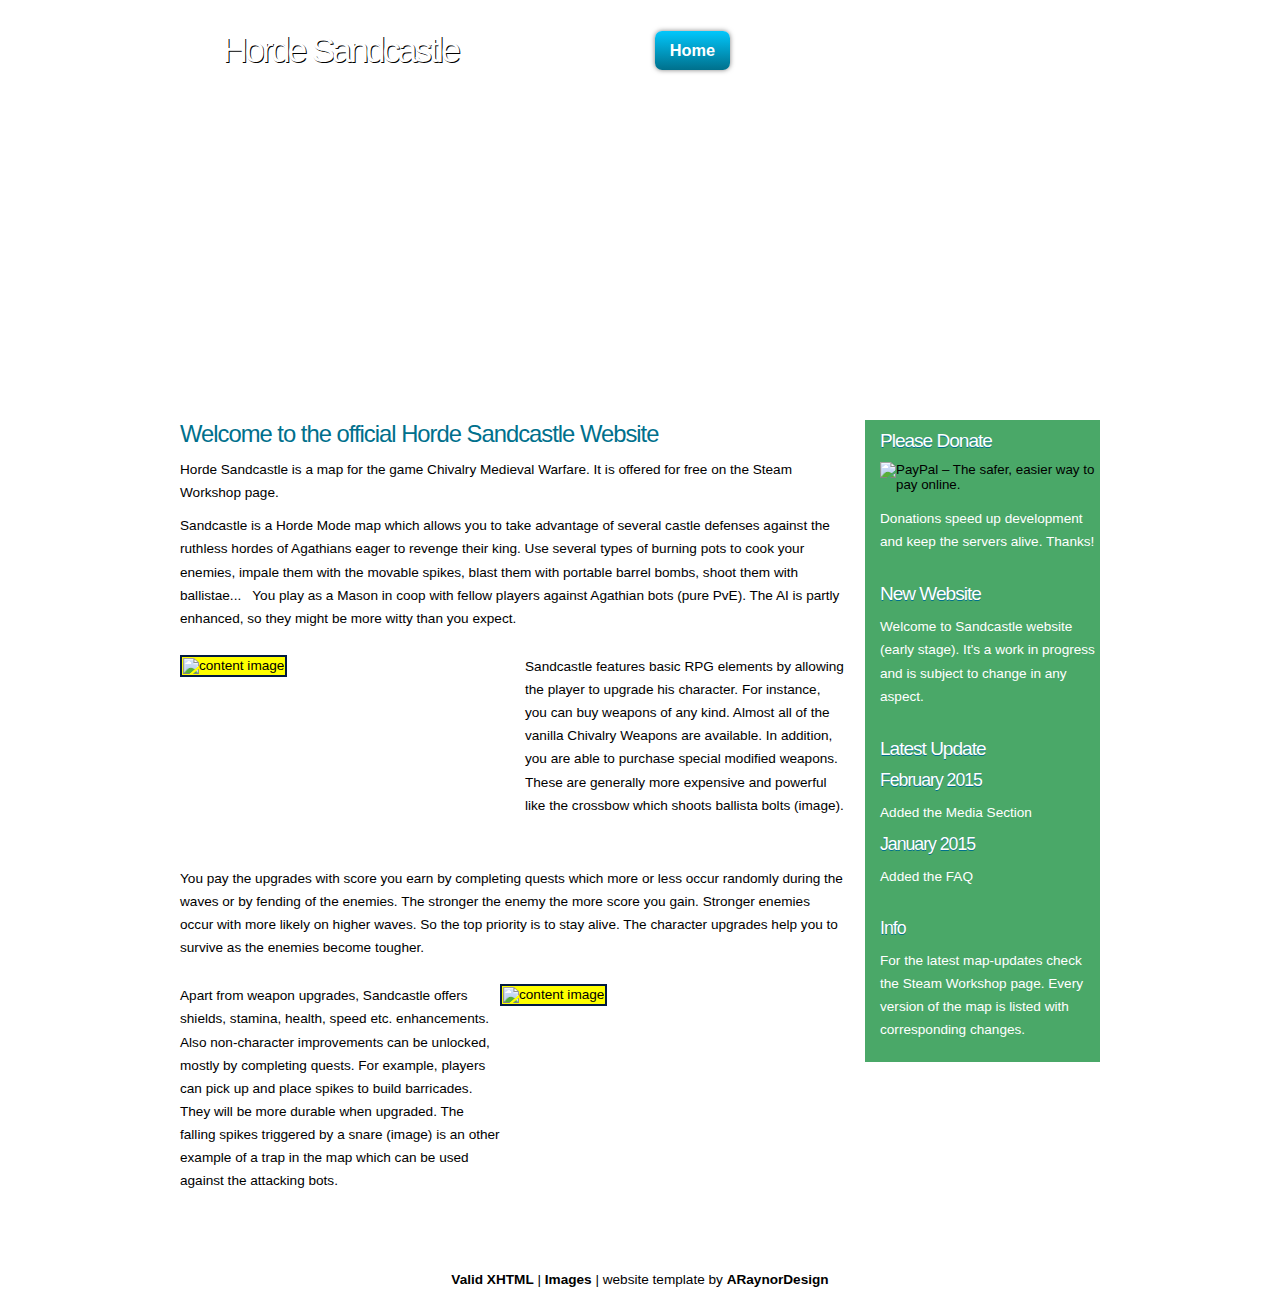
==== index.html @ bbc0453f "server stats" ====
<!DOCTYPE html PUBLIC "-//W3C//DTD XHTML 1.1//EN" "http://www.w3.org/TR/xhtml11/DTD/xhtml11.dtd">
<html xmlns="http://www.w3.org/1999/xhtml" xml:lang="en">

<head>
  <title>Horde Sandcastle</title>
  <meta name="description" content="Offical website for the Horde Sandcastle map for Chivalry." />
  <meta name="keywords" content="Horde Sandcastle Mod Chivalry Medieval Warfare" />
  <meta http-equiv="content-type" content="text/html; charset=utf-8" />
  <link rel="stylesheet" type="text/css" href="css/style.css" />
</head>

<body>
  <div id="main">

    <div id="header">  
	  
	  <div id="menubar">
	    
		<div id="welcome">
	      <h1><a href="#">Horde Sandcastle</a></h1>
	    </div><!--close welcome-->
		
        <div id="menu_items">
	      <ul id="menu">
            <li class="current"><a href="index.html">Home</a></li>
            <li><a href="workshop.html">Workshop</a></li>
			<li><a href="media.html">Media</a></li>
			<li><a href="FAQ.html">FAQ</a></li>
			<li><a href="server.html">Server</a></li>
          </ul>
        </div><!--close menu-->
		
      </div><!--close menubar-->	
	
	</div><!--close header-->		
	
	<div id="site_content">		

	  <div class="sidebar_container">       
		
		<div class="sidebar">
		
		<!--INFOLINKS_OFF-->
		<div class="sidebar_item">
		<h2>Please Donate</h2>
		<form action="https://www.paypal.com/cgi-bin/webscr" method="post" target="_top">
		<input type="hidden" name="cmd" value="_s-xclick">
		<input type="hidden" name="hosted_button_id" value="MASPL3VFR4L9E">
		<input type="image" src="https://www.paypalobjects.com/en_US/GB/i/btn/btn_donateCC_LG.gif" border="0" name="submit" alt="PayPal – The safer, easier way to pay online.">
		<img alt="" border="0" src="https://www.paypalobjects.com/de_DE/i/scr/pixel.gif" width="1" height="1">
		</form>
		<p>Donations speed up development and keep the servers alive. Thanks!</p>
		</div>
		</div>

		<div class="sidebar">
          <div class="sidebar_item">
            <h2>New Website</h2>
            <p>Welcome to Sandcastle website (early stage). It's a work in progress and is subject to change in any aspect.</p>
          </div><!--close sidebar_item--> 
        </div><!--close sidebar-->     		
		
		<div class="sidebar">
          <div class="sidebar_item">
            <h2>Latest Update</h2>
			<h3>February 2015</h3>
             <p>Added the Media Section</p>   
            <h3>January 2015</h3>
             <p>Added the FAQ</p>          
		  </div><!--close sidebar_item--> 
        </div><!--close sidebar-->
		
		<div class="sidebar">
          <div class="sidebar_item">
            <h3>Info</h3>
            <p>For the latest map-updates check the Steam Workshop page. Every version of the map is listed with corresponding changes.</p>         
		  </div><!--close sidebar_item--> 
        </div><!--close sidebar-->  
		
      </div><!--close sidebar_container-->	
		 <!--INFOLINKS_ON-->
	 
	  <div id="content">
        
		<div class="content_item">
		  
		  <h1>Welcome to the official Horde Sandcastle Website</h1> 
	      <p>Horde Sandcastle is a map for the game Chivalry Medieval Warfare. It is offered for free on the Steam Workshop page.</p>
		  <p> 
			Sandcastle is a Horde Mode map which allows you to take advantage of several castle defenses against the ruthless hordes of Agathians eager to revenge their king. Use several types of burning pots to cook your enemies, impale them with the movable spikes, blast them with portable barrel bombs, shoot them with ballistae...  
			You play as a Mason in coop with fellow players against Agathian bots (pure PvE). The AI is partly enhanced, so they might be more witty than you expect.
		  </p>
		  </br>
		  <div class="content_images_text">
		  
		    <div class="content_image">
		      <img class="text_image" src="images/crossbow.jpg" alt="content image" border="5"/>
		    </div>
		  
		    <div class="image_text">
		      <p> 
				Sandcastle features basic RPG elements by allowing the player to upgrade his character. For instance, you can buy weapons of any kind. Almost all of the vanilla Chivalry Weapons are available. In addition, 
				you are able to purchase special modified weapons. These are generally more expensive and powerful like the crossbow which shoots ballista bolts (image).
			  </p>
			  </br></br>
		    </div>	
				
          </div>	
		   <p> 
				You pay the upgrades with score you earn by completing quests which more or less occur randomly during the waves or by fending of the enemies. The stronger the enemy the more score you gain.
				Stronger enemies occur with more likely on higher waves. So the top priority is to stay alive. The character upgrades help you to survive as the enemies become tougher. 
			  </p>
			  </br>
			  <div class="content_images_text">
		  
		   
		  
		    <div class="image_text2">
		      <p> 
				Apart from weapon upgrades, Sandcastle offers shields, stamina, health, speed etc. enhancements. Also non-character improvements can be unlocked, mostly by completing quests. For example, players can pick up and 
				place spikes to build barricades. They will be more durable when upgraded. The falling spikes triggered by a snare (image) is an other example of a trap in the map which can be used against the attacking bots.
			  </p>
		    </div>	
			
			 <div class="content_image" >
		      <img class="text_image" src="images/spikes.jpg" alt="content image" border="5"/>
		    </div>
				
          </div>	
		
		</div><!--close content_item-->
      
	  </div><!--close content--> 
	  
	</div><!--close site_content--> 
  
  </div><!--close main-->
  
  <div id="footer">
	  <a href="http://validator.w3.org/check?uri=referer">Valid XHTML</a> | <a href="http://fotogrph.com/">Images</a> | website template by <a href="http://www.araynordesign.co.uk">ARaynorDesign</a>
  </div><!--close footer-->  
  
  
  <script type="text/javascript">
var infolinks_pid = 2360258;
var infolinks_wsid = 0;
</script>
<script type="text/javascript" src="http://resources.infolinks.com/js/infolinks_main.js"></script>


</body>
</html>
---- css/style.css ----
html
{ height: 100%;}

*
{ margin: 0;
  padding: 0;}

body
{ font: normal 85% Arial, Helvetica, sans-serif;
  color: #000;
  background: #FFF url(../images/background.jpg);
  background-repeat: repeat;
  background-size: 100%;
}

p
{ padding: 0 0 10px 0;
  line-height: 1.7em;
  font-size: 100% }

img
{ border: 0;}

h1, h2, h3, h4, h5, h6 
{ font: normal 175% Arial, Helvetica, sans-serif;
  color: #00708C;
  text-shadow: 1px 1px #FFF;
  letter-spacing: -1px;
  margin: 0 0 10px 0;}

h2
{ font: normal 165% Arial, Helvetica, sans-serif;}

h3
{ font: normal 130% Arial, Helvetica, sans-serif;
}

h4, h5, h6
{ margin: 0;
  padding: 0 0 0px 0;
  font: normal 150% Arial, Helvetica, sans-serif;
  line-height: 1.5em;}

h5, h6
{ font: normal 95% Arial, Helvetica, sans-serif;
  color: #888;
  padding-bottom: 15px;}

a
{ color: #000;
  font-weight: bold;
  background: transparent;
  outline: none;
  text-decoration: underline;}

a:hover
{ text-decoration: none;}

ul
{ margin: 2px 0 22px 30px;
  line-height: 1.7em;
  font-style: normal;
  font-size: 100%;}

ol
{ margin: 8px 0 22px 20px;}

ol li
{ margin: 0 0 11px 0;}

#main, #header, #banner, #menubar, #site_content, #footer, #content_blue
{ margin-left: auto; 
  margin-right: auto;}

#header
{ height: 400px;
  width: 960px;
  background: transparent url(../images/header.jpg) no-repeat;}

#menubar
{ width: 960px;
  height: 100px;
  background: transparent url(../images/transparent.png) repeat;} 
  
#welcome
{ width: 360px;
  height: 70px;
  padding-top: 30px;
  float: left;
  text-align: center;
  margin: 0 auto;}  
   
#welcome h1 a
{ font: normal 150% Arial, Helvetica, sans-serif;
  letter-spacing: -3px;
  color: #FFF;
  text-decoration: none;
  text-shadow: 1px 1px #000;}
  
#menu_items
{ float: right;
  height: 75px;
  margin-right: 20px;
  padding-top: 25px;
  width: 580px;}
  
ul#menu
{ margin:0;
  float: right;}

ul#menu li
{ padding: 0 0 0 0px;
  list-style: none;
  margin: 2px 0 0 0;
  display: inline;
  background: transparent;}

ul#menu li a
{ float: left;
  font: bold 120% Arial, Helvetica, sans-serif;
  text-align: center;
  color: #FFF;
  text-decoration: none;
  text-shadow: none;
  margin: 6px 0 0 10px;
  padding: 10px 15px 10px 15px;
  background: transparent; } 
  
ul#menu li.current a, ul#menu li:hover a
{ color: #FFF;
  background: #02C7FC;
  background: -moz-linear-gradient(#02C7FC, #00708C);
  background: -o-linear-gradient(#02C7FC, #00708C);
  background: -webkit-linear-gradient(#02C7FC, #00708C);
  border-radius: 7px 7px 7px 7px;
  -moz-border-radius: 7px 7px 7px 7px;
  -webkit-border: 7px 7px 7px 7px;
  -webkit-box-shadow: rgba(0, 0, 0, 0.5) 0px 0px 5px;
  -moz-box-shadow: rgba(0, 0, 0, 0.5) 0px 0px 5px;
  box-shadow: rgba(0, 0, 0, 0.5) 0px 0px 5px;  }

#site_content
{ width: 940px;
  overflow: hidden;
  margin: 0 auto;
  padding: 0 0 20px 20px;
  background: transparent url(../images/transparent_light.png) repeat;} 
  
  #site_content_workshop
{ width: 960px;
  margin: 0 auto;} 

.sidebar_container
{ float: right;
  margin: 20px 20px 0 20px;
  width: 220px;
  padding-left: 15px;
  background: #4AA868;}

.sidebar
{ float: left;
  width: 220px;
  padding: 0;
  margin-top: 10px;
  margin-bottom: 10px;}

.sidebar_item
{ font: normal 100% Arial, Helvetica, sans-serif;
  width: 215px;}

.sidebar h2
{ font: normal 140% Arial, Helvetica, sans-serif;
  color: #FFF;
  text-shadow: 0px 1px 0px #00708C;}  
 
.sidebar h3
{ color: #FFF;
  text-shadow: 0px 1px 0px #00708C;}  

.sidebar p
{ color: #FFF;}  

#content
{ width: 665px;
  margin-bottom: 20px;
  float: left;}

.content_item
{ width: 665px;
  margin-top: 20px;
  margin-bottom: 20px;}
  
.content_container
{ width: 310px;
  padding: 5px;
  margin-right: 10px;
  float: left;}
  
.content_images_text
{ float: left;
  width: 665px;
  margin-bottom: 10px;}  
  
.content_image
{ width: 300px;
  height: 150px;
  margin-right: 10px;
  float: left;}
  
.image_text
{ width: 320px;
  float: right;}  
  
  .image_text2
{ width: 320px;
  float: left;}  
  
   .text_image
   {
		padding:1px;
	   border:2px solid #021a40;
	   background-color:#ff0;
   }
   
      .image_center
   {
		padding:1px;
	   border:2px solid #021a40;
	   background-color:#ff0;
	   display: block;
    margin-left: auto;
    margin-right: auto
   }
  
#footer
{ width: 960px;
  height: 20px;
  padding-top: 20px;
  text-align: center; 
  background: transparent;}

#footer a, #footer a:hover
{ text-decoration: none;
  padding-bottom: 20px;}

#footer a:hover
{ text-decoration: underline;}
  
 .readmore
{ font: bold 110% Arial, Helvetica, sans-serif;
  height: 15px;
  margin-left: 95px;
  width: 90px;
  padding: 5px 5px 10px 7px;
  background: #02C7FC;
  background: -moz-linear-gradient(#02C7FC, #00708C);
  background: -o-linear-gradient(#02C7FC, #00708C);
  background: -webkit-linear-gradient(#02C7FC, #00708C);
  border-radius: 7px 7px 7px 7px;
  -moz-border-radius: 7px 7px 7px 7px;
  -webkit-border: 7px 7px 7px 7px;
  -webkit-box-shadow: rgba(0, 0, 0, 0.5) 0px 0px 5px;
  -moz-box-shadow: rgba(0, 0, 0, 0.5) 0px 0px 5px;
  box-shadow: rgba(0, 0, 0, 0.5) 0px 0px 5px;}
  
 .readmore a
{ color: #1D1D1D;}
 
 .button_small
{ font: normal 110% Arial, Helvetica, sans-serif;
  height: 15px;
  width: 90px;
  padding: 5px 5px 10px 7px;
  background: #02C7FC;
  background: -moz-linear-gradient(#02C7FC, #00708C);
  background: -o-linear-gradient(#02C7FC, #00708C);
  background: -webkit-linear-gradient(#02C7FC, #00708C);
  border-radius: 7px 7px 7px 7px;
  -moz-border-radius: 7px 7px 7px 7px;
  -webkit-border: 7px 7px 7px 7px;
  -webkit-box-shadow: rgba(0, 0, 0, 0.5) 0px 0px 5px;
  -moz-box-shadow: rgba(0, 0, 0, 0.5) 0px 0px 5px;
  box-shadow: rgba(0, 0, 0, 0.5) 0px 0px 5px;}
  
.button_small a
{ color: #FFF;
  padding-left: 5px;}

.form_settings
{ margin: 15px 0 0 0;}

.form_settings p
{ padding: 0 0 4px 0;}

.form_settings span
{ float: left; 
  width: 280px; 
  text-align: left;}
  
.form_settings input, .form_settings textarea
{ padding: 2px; 
  width: 299px; 
  font: 100% arial; 
  border: 1px solid #BBB; 
  background: #FFF; 
  color: #47433F;}
  
.form_settings input[type="checkbox"]
{ padding: 2px 0; 
  width: 15px; 
  font: 100% arial; 
  border: 0; 
  background: #FFF; 
  color: #47433F;
  margin: 28px 0;}

.form_settings .submit
{ font: bold 100% arial; 
  width: 99px; 
  margin: 0 0 0 206px; 
  height: 26px;
  padding: 2px 0 3px 0;
  cursor: pointer; 
  background: #02C7FC;
  background: -moz-linear-gradient(#02C7FC, #00708C);
  background: -o-linear-gradient(#02C7FC, #00708C);
  background: -webkit-linear-gradient(#02C7FC, #00708C);
  border-radius: 7px 7px 7px 7px;
  -moz-border-radius: 7px 7px 7px 7px;
  -webkit-border: 7px 7px 7px 7px;
  -webkit-box-shadow: rgba(0, 0, 0, 0.5) 0px 0px 5px;
  -moz-box-shadow: rgba(0, 0, 0, 0.5) 0px 0px 5px;
  box-shadow: rgba(0, 0, 0, 0.5) 0px 0px 5px;
  color: #FFF;}
  
  
  
  
  
  
  .FAQ_title {margin-bottom: 20px; margin-top: 20px;}
 .FAQ { cursor:pointer; border: 3px solid #394954;  position: relative}
 .FAA { display:none; border-bottom:medium solid #394954; margin-bottom: 20px; background-color:#E1E4E6; padding-top:20px;}
 .MoreLess { font-size:3em; font-weight:bold; color:#82888C; }
 .question { margin: 0; margin-left: 20px; display:inline; font-size:1.5em; position: absolute; top: 60%; transform: translate(0, -50%)}
 .answer {  padding-left:10px; font-size:1.2em; }
 
 
 
 
 
 /* jssor slider bullet navigator skin 05 css */
            /*
            .jssorb05 div           (normal)
            .jssorb05 div:hover     (normal mouseover)
            .jssorb05 .av           (active)
            .jssorb05 .av:hover     (active mouseover)
            .jssorb05 .dn           (mousedown)
            */
            .jssorb05 div, .jssorb05 div:hover, .jssorb05 .av {
                background: url(../images/b05.png) no-repeat;
                overflow: hidden;
                cursor: pointer;
            }

            .jssorb05 div {
                background-position: -7px -7px;
            }

                .jssorb05 div:hover, .jssorb05 .av:hover {
                    background-position: -37px -7px;
                }

            .jssorb05 .av {
                background-position: -67px -7px;
            }

            .jssorb05 .dn, .jssorb05 .dn:hover {
                background-position: -97px -7px;
            }
			
			
			
			
			/* jssor slider arrow navigator skin 12 css */
            /*
            .jssora12l              (normal)
            .jssora12r              (normal)
            .jssora12l:hover        (normal mouseover)
            .jssora12r:hover        (normal mouseover)
            .jssora12ldn            (mousedown)
            .jssora12rdn            (mousedown)
            */
            .jssora12l, .jssora12r, .jssora12ldn, .jssora12rdn {
                position: absolute;
                cursor: pointer;
                display: block;
                background: url(../images/a12.png) no-repeat;
                overflow: hidden;
            }

            .jssora12l {
                background-position: -16px -37px;
            }

            .jssora12r {
                background-position: -75px -37px;
            }

            .jssora12l:hover {
                background-position: -136px -37px;
            }

            .jssora12r:hover {
                background-position: -195px -37px;
            }

            .jssora12ldn {
                background-position: -256px -37px;
            }

            .jssora12rdn {
                background-position: -315px -37px;
            }
 
 
 
  #bigPic
   {
		padding:1px;
	   border:2px solid #021a40;
	   background-color:#ff0;
	   margin-top:40px;
   }
 
 #mediaScreens
 {
	padding:36px;
	padding-right:0px;
 }
 
  .mediaScreen
  {
		padding:2px;
		border:1px solid #021a40;
	   background-color:#ff0;
  }
 
 #mediaSelected
  {
	border-color: rgb(90,90,255);
	background-color: rgb(120, 120, 255);
  }
 
 
 
 
 
 
 
   .serverBanner 
   { 
		position: relative; 
		top: -521px;
	}
 
 
	.donationMeter
	{
		position: relative; 
		top: -480px;
		left: 380px;
	}
 
 
	.finTable {position: relative; top: -870px; left: 550px;}
	.tg  {border-collapse:collapse;border-spacing:0;border-color:#aabcfe; }
	.tg td{font-family:Arial, sans-serif;font-size:14px;padding:20px 20px;border-style:solid;border-width:1px;overflow:hidden;word-break:normal;border-color:#aabcfe;color:#669;background-color:#e8edff;}
	.tg th{font-family:Arial, sans-serif;font-size:14px;font-weight:normal;padding:20px 20px;border-style:solid;border-width:1px;overflow:hidden;word-break:normal;border-color:#aabcfe;color:#039;background-color:#b9c9fe;}
	.tg .tg-rd2y{font-size:16px}
	.tg .tg-gfpx{background-color:#D2E4FC;font-size:26px;font-family:Impact, Charcoal, sans-serif !important;}
	.tg .tg-s891{background-color:#D2E4FC;font-weight:bold;font-size:26px;font-family:Tahoma, Geneva, sans-serif !important;;color:#9a0000}
	.tg .tg-dswl{font-size:26px;font-family:Impact, Charcoal, sans-serif !important;}
	.tg .tg-0hwi{font-weight:bold;font-size:26px;font-family:Tahoma, Geneva, sans-serif !important;;color:#009901}
	.tg .tg-60fs{background-color:#D2E4FC;font-weight:bold;font-size:26px;font-family:Tahoma, Geneva, sans-serif !important;;color:#f56b00}
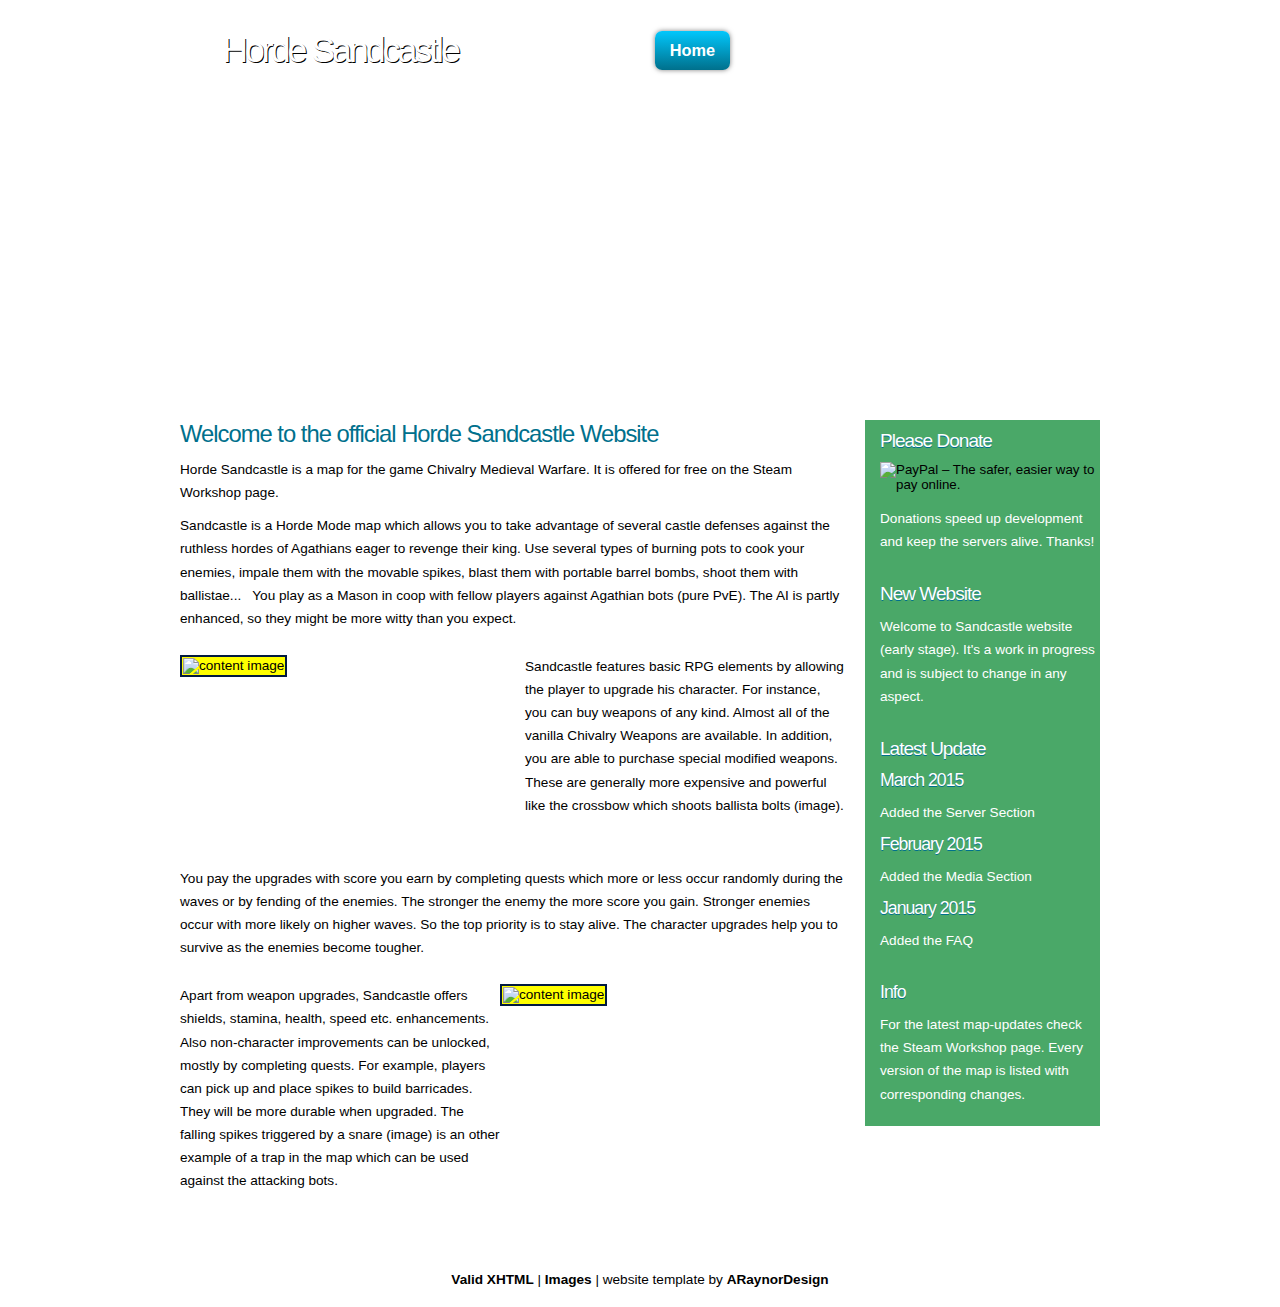
==== commit 4129270a: "added more screenshots" ====
--- a/index.html
+++ b/index.html
@@ -63,6 +63,8 @@
 		<div class="sidebar">
           <div class="sidebar_item">
             <h2>Latest Update</h2>
+			<h3>March 2015</h3>
+             <p>Added the Server Section</p> 
 			<h3>February 2015</h3>
              <p>Added the Media Section</p>   
             <h3>January 2015</h3>
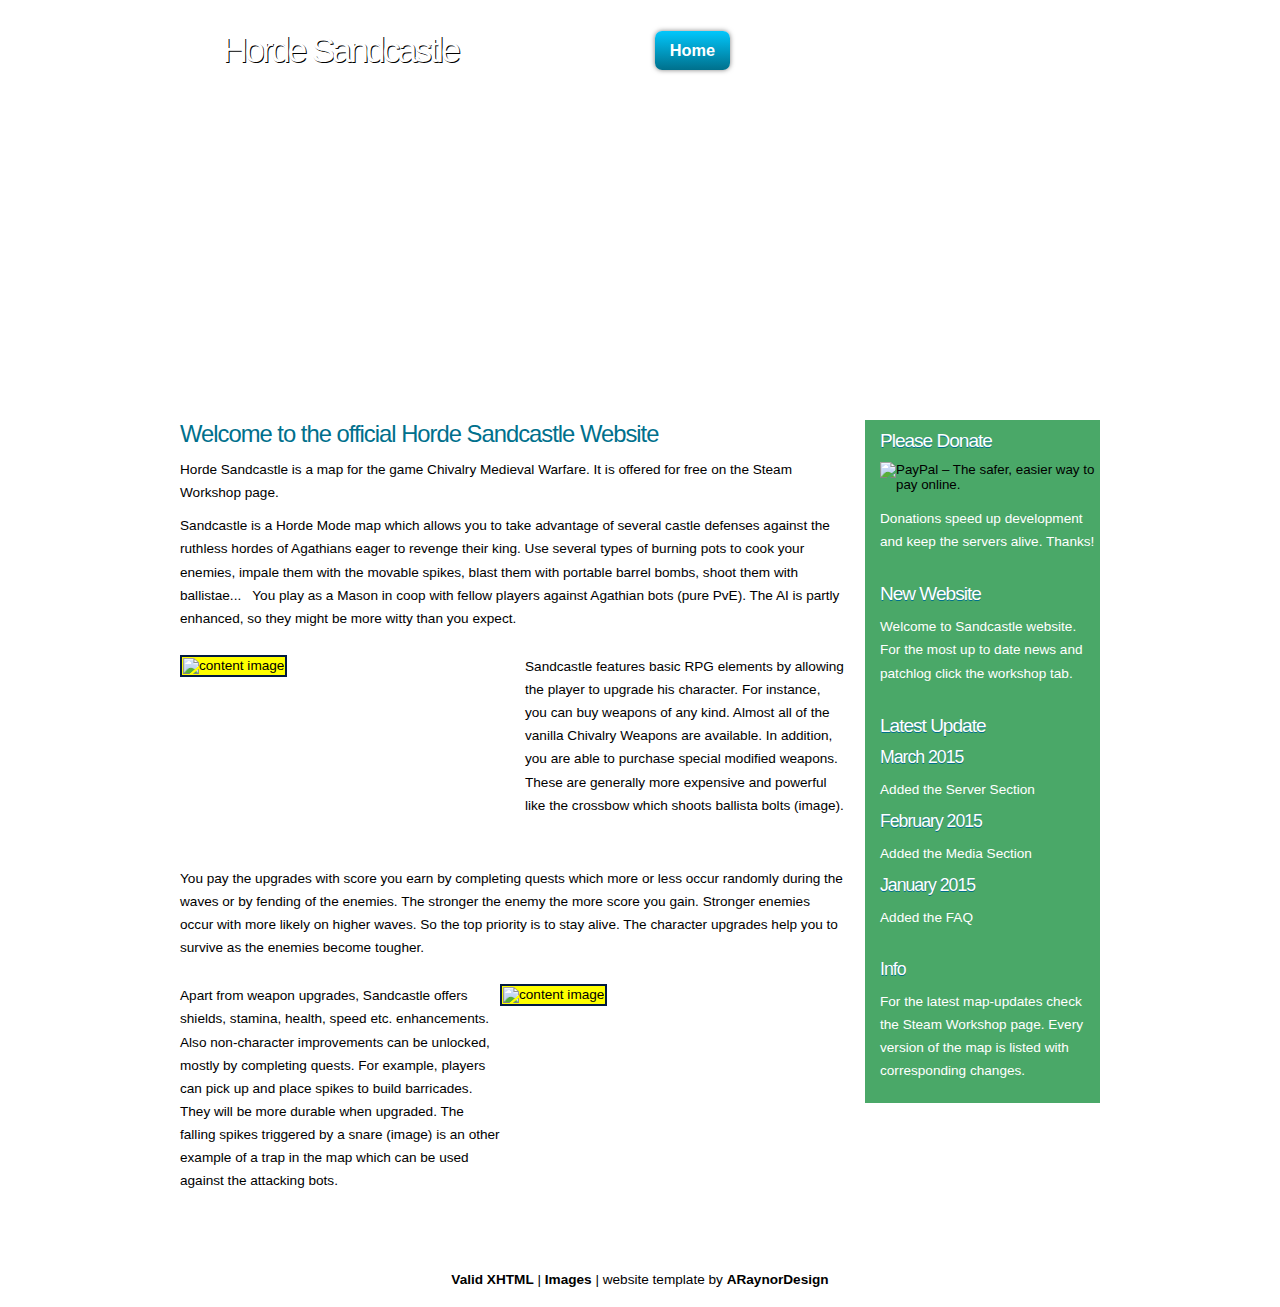
==== commit c3f4b990: "and again" ====
--- a/index.html
+++ b/index.html
@@ -56,7 +56,7 @@
 		<div class="sidebar">
           <div class="sidebar_item">
             <h2>New Website</h2>
-            <p>Welcome to Sandcastle website (early stage). It's a work in progress and is subject to change in any aspect.</p>
+            <p>Welcome to Sandcastle website. For the most up to date news and patchlog click the workshop tab.</p>
           </div><!--close sidebar_item--> 
         </div><!--close sidebar-->     		
 		
--- a/css/style.css
+++ b/css/style.css
@@ -473,7 +473,7 @@
 	}
  
  
-	.finTable {position: relative; top: -870px; left: 550px;}
+	.finTable {position: absolute; top: 800px; left: 720px;}
 	.tg  {border-collapse:collapse;border-spacing:0;border-color:#aabcfe; }
 	.tg td{font-family:Arial, sans-serif;font-size:14px;padding:20px 20px;border-style:solid;border-width:1px;overflow:hidden;word-break:normal;border-color:#aabcfe;color:#669;background-color:#e8edff;}
 	.tg th{font-family:Arial, sans-serif;font-size:14px;font-weight:normal;padding:20px 20px;border-style:solid;border-width:1px;overflow:hidden;word-break:normal;border-color:#aabcfe;color:#039;background-color:#b9c9fe;}
@@ -485,8 +485,19 @@
 	.tg .tg-60fs{background-color:#D2E4FC;font-weight:bold;font-size:26px;font-family:Tahoma, Geneva, sans-serif !important;;color:#f56b00}
  
 
- 
- 
+	/* DC table */
+	.dcTable {position: absolute; top: 1300px; left: 370px;}
+	 .tg2  {border-collapse:collapse;border-spacing:0;border-color:#bbb;}
+	.tg2 td{font-family:Arial, sans-serif;font-size:14px;padding:20px 20px;border-style:solid;border-width:1px;overflow:hidden;word-break:normal;border-color:#bbb;color:#594F4F;background-color:#E0FFEB;}
+	.tg2 th{font-family:Arial, sans-serif;font-size:14px;font-weight:normal;padding:20px 20px;border-style:solid;border-width:1px;overflow:hidden;word-break:normal;border-color:#bbb;color:#493F3F;background-color:#9DE0AD;}
+	.tg2 .tg-se6a{font-size:26px;color:#680100;text-align:center}
+	.tg2 .tg-9thi{background-color:#9aff99}
+	.tg2 .tg-c7lo{background-color:#9aff99;text-align:center}
+	.tg2 .tg-xha5{background-color:#fffe65}
+	.tg2 .tg-giv5{background-color:#fffe65;text-align:center}
+	.tg2 .tg-ugh9{background-color:#C2FFD6}
+	.tg2 .tg-2c7p{background-color:#C2FFD6;text-align:center}
+	.tg2 .tg-s6z2{text-align:center}
  
  
  
